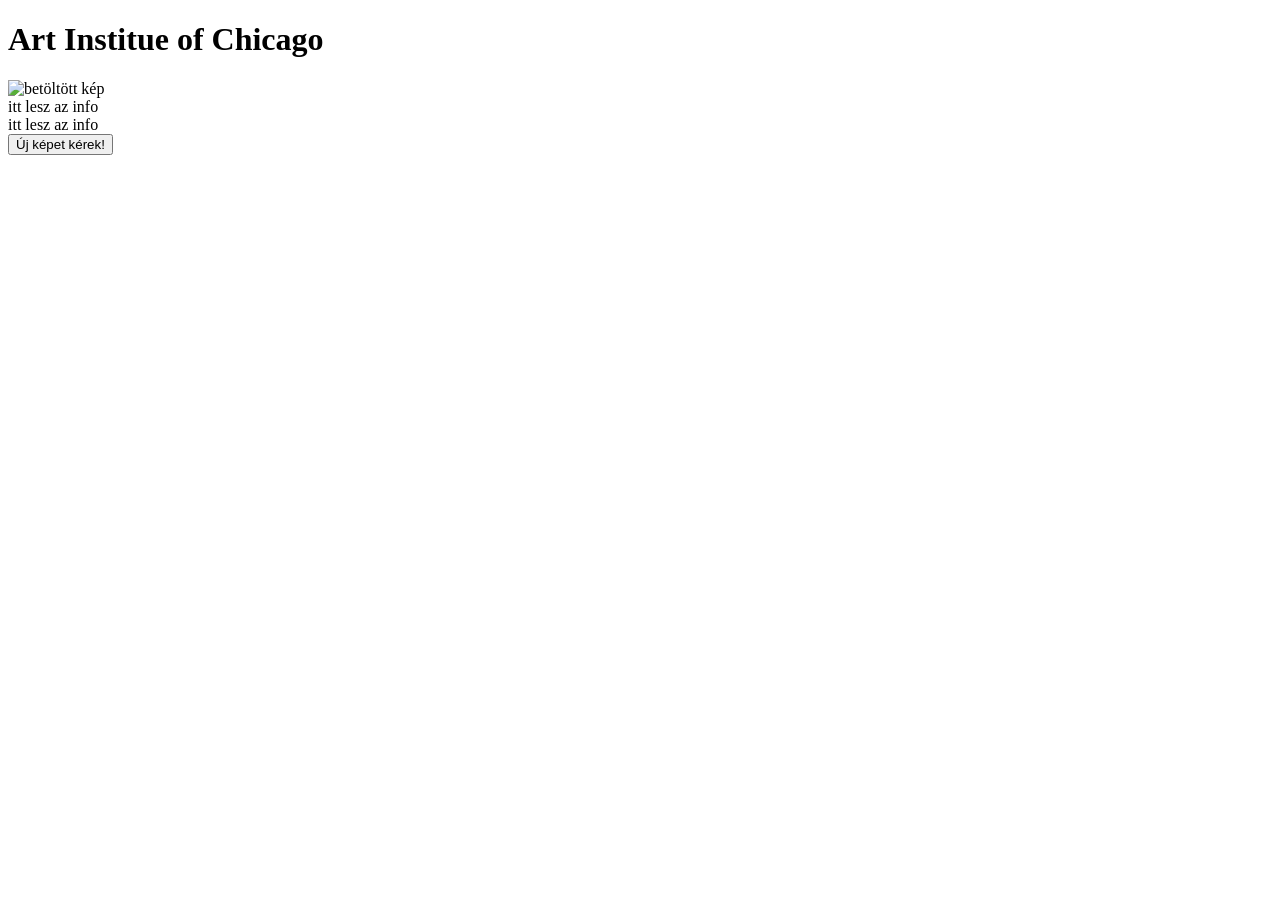
==== ArtInstituteOfChicago/index.html @ 3ecc595a "szerkesztes." ====
<!DOCTYPE html>
<html lang="en">
<head>
    <meta charset="UTF-8">
    <meta name="viewport" content="width=device-width, initial-scale=1.0">
    <title>Artworks</title>
    <link rel="stylesheet" href="style.css">
    <script src="script.js" defer></script>
</head>
<body>
    <header>
        <h1 id="cim">Art Institue of Chicago</h1>
    </header>
    <img src="kep.png" id="kep" alt="betöltött kép" width="200px">
    <div id="muvesz">itt lesz az info</div>
    <div id="info">itt lesz az info</div>
    <button id="gomb" type="button">Új képet kérek!</button>
</body>
</html>
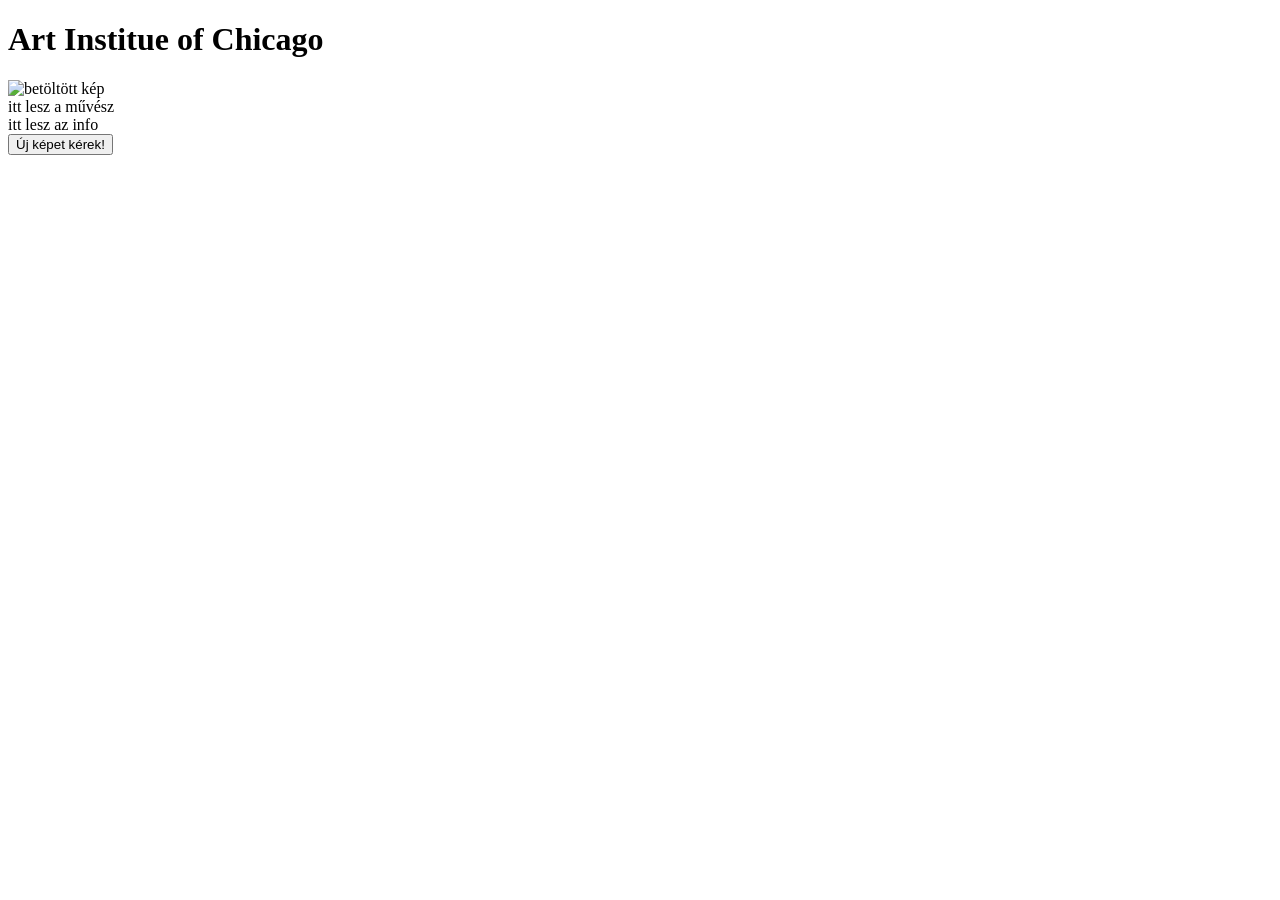
==== commit 3448e26e: "Szerkesztés." ====
--- a/ArtInstituteOfChicago/index.html
+++ b/ArtInstituteOfChicago/index.html
@@ -11,8 +11,8 @@
     <header>
         <h1 id="cim">Art Institue of Chicago</h1>
     </header>
-    <img src="kep.png" id="kep" alt="betöltött kép" width="200px">
-    <div id="muvesz">itt lesz az info</div>
+    <img src="" id="kep" alt="betöltött kép" width="200px">
+    <div id="muvesz">itt lesz a művész</div>
     <div id="info">itt lesz az info</div>
     <button id="gomb" type="button">Új képet kérek!</button>
 </body>
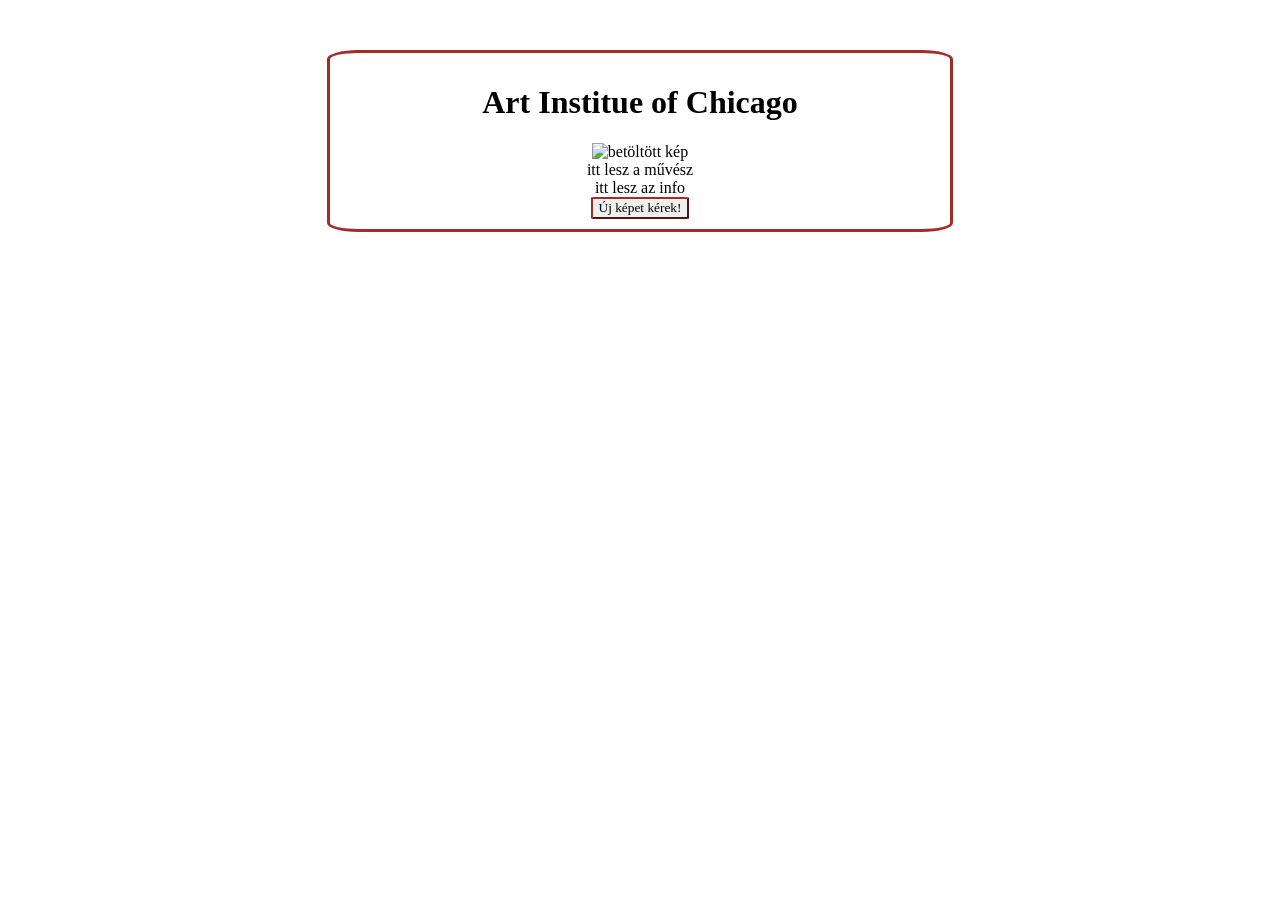
==== commit c8d645cd: "Szerkesztés." ====
--- a/ArtInstituteOfChicago/index.html
+++ b/ArtInstituteOfChicago/index.html
@@ -4,7 +4,7 @@
     <meta charset="UTF-8">
     <meta name="viewport" content="width=device-width, initial-scale=1.0">
     <title>Artworks</title>
-    <link rel="stylesheet" href="style.css">
+    <link rel="stylesheet" href="styles.css">
     <script src="script.js" defer></script>
 </head>
 <body>
--- a/ArtInstituteOfChicago/styles.css
+++ b/ArtInstituteOfChicago/styles.css
@@ -0,0 +1,20 @@
+
+body{
+    text-align: center;
+    border-color: brown;
+    border-radius: 5%;
+    border-style: solid;
+    width: 600px;
+    height: auto;
+    margin: 50px auto;
+    padding: 10px;
+    font-family: 'Times New Roman', Times, serif;
+}
+#kep{
+    width: 400px;
+}
+#gomb{
+    border-radius: 5%;
+    border-color: brown;
+    font-family:'Times New Roman', Times, serif;
+}
